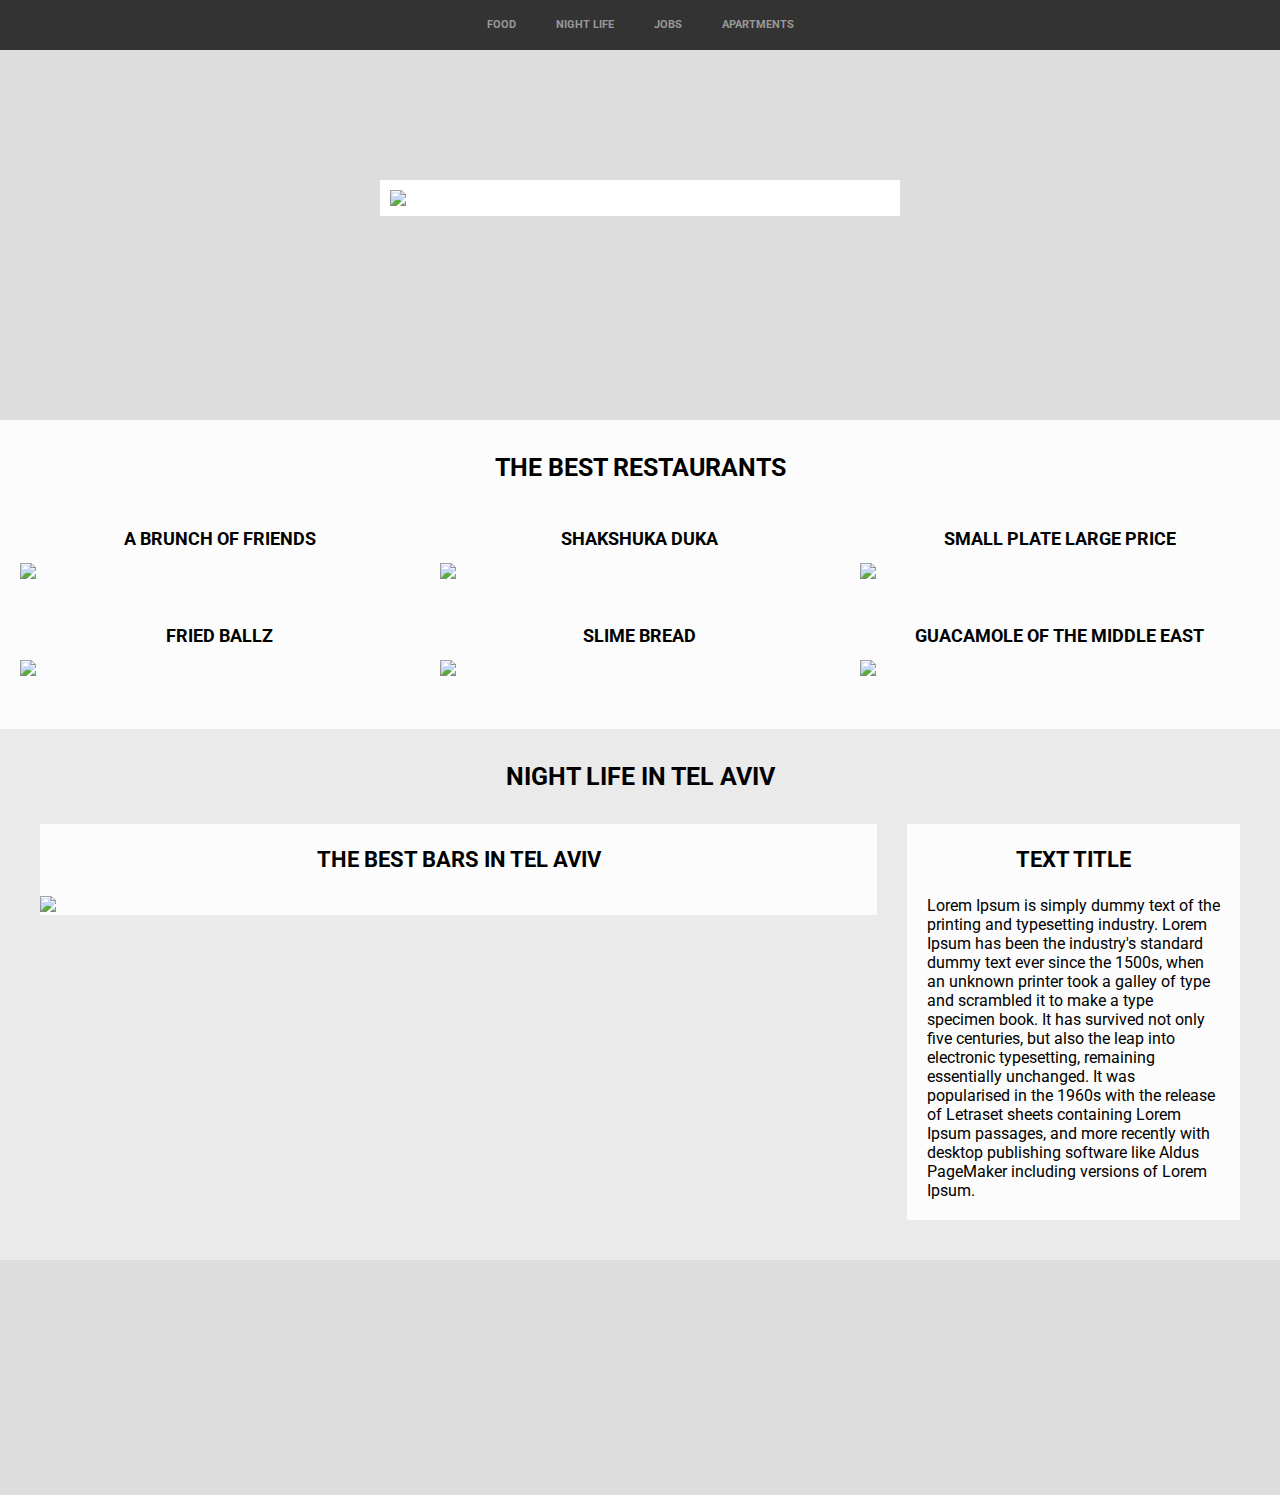
==== index.html @ 47f13323 "First Secret TLV Commit" ====
<!DOCTYPE html>
<html>
<head>
    <link href='https://fonts.googleapis.com/css?family=Roboto' rel='stylesheet' type='text/css'>
    <link href="https://fonts.googleapis.com/css?family=Merriweather:300,400,700,900" rel="stylesheet">

    <link rel="stylesheet" type="text/css" href="reset.css">
    <link rel="stylesheet" type="text/css" href="styles.css">
    <script src="main.js"></script>
    <script src="https://ajax.googleapis.com/ajax/libs/jquery/3.3.1/jquery.min.js"></script>
  <title>Secret Tel Aviv</title>
</head>
<body>

    <nav>
        <ul>
            <li><a class="scroll" href="index.html#food">Food</a></li>
            <li><a class="scroll" href="index.html#night-life">Night Life</a></li>
            <li><a class="scroll" href="index.html#jobs">Jobs</a></li>
            <li><a class="scroll" href="index.html#apartments">Apartments</a></li>
        </ul>
    </nav>

    <section class="hero" id="hero">
        <div class="hero-div-image">
            <img class="hero-image" src="https://goo.gl/72qrGZ" style="background-color: white; filter: none;">
        </div>
        
    </section>

    <section class="food" id="food">
        <h1>THE BEST RESTAURANTS</h1>

        <div class="row">
            <div class="column">
                <div class="column-inner">
                    <h3>A BRUNCH OF FRIENDS</h3>
                    <img src="https://goo.gl/62FRnm">
                </div>
            </div>

            <div class="column">
                <div class="column-inner">
                    <h3>SHAKSHUKA DUKA</h3>
                    <img src="https://goo.gl/pHJwz4">
                </div>
            </div>        

            <div class="column">
                <div class="column-inner">
                    <h3>SMALL PLATE LARGE PRICE</h3>
                    <img src="https://goo.gl/2ADwBF">
                </div>
            </div>  
        </div>

        <div class="row second">
            <div class="column">
                <div class="column-inner">
                    <h3>FRIED BALLZ</h3>
                    <img src="https://goo.gl/27pdBp">
                </div>
            </div>

            <div class="column">
                <div class="column-inner">
                    <h3>SLIME BREAD</h3>
                    <img src="https://goo.gl/S727HK">
                </div>
            </div>       

            <div class="column">
                <div class="column-inner">
                    <h3>GUACAMOLE OF THE MIDDLE EAST</h3>
                    <img src="https://goo.gl/oViMCN">
                    
                </div>
            </div>  
        </div>
    </section>

    <section class="night-life" id="night-life">
        <h1>NIGHT LIFE IN TEL AVIV</h1>
        <div class="row">
            <div class="column-70-outer">
                <div class="column-70-inner">
                    <h2>The Best Bars in Tel Aviv</h2>
                    <img src="https://goo.gl/fViFU1">
                </div>                
            </div>
            <div class="column-30-outer">
                <div class="column-30-inner">
                    <h2>Text Title</h2>
                    <p>Lorem Ipsum is simply dummy text of the printing and typesetting industry. Lorem Ipsum has been the industry's standard dummy text ever since the 1500s, when an unknown printer took a galley of type and scrambled it to make a type specimen book. It has survived not only five centuries, but also the leap into electronic typesetting, remaining essentially unchanged. It was popularised in the 1960s with the release of Letraset sheets containing Lorem Ipsum passages, and more recently with desktop publishing software like Aldus PageMaker including versions of Lorem Ipsum.</p>
                </div>
            </div>
        </div>
    </section>
    <section class="hero" id="hero" style="height: 15px;"></section>
</body>
</html>
---- styles.css ----
body {
    background-color: #ddd;
    margin: 0 auto;
}
nav {
    background-color: #333333;
    position: fixed;
    width: 100%;
    top: 0;
}
nav ul {
    margin: 0;
    text-align: center;
}
nav li {
    display: inline-block;
}
nav li a { 
    line-height: 50px;
    text-decoration: none;
    color: #999;
    font-size: 11px;
    text-transform: uppercase;
    font-weight: bold;
    padding: 0 18px;
    font-family: 'Roboto', sans-serif;
}
section {
    overflow: auto;
    background-color: #fcfcfc;
    padding-bottom: 40px;

}

.hero {
    /*text-align: center;*/
    background: url("https://goo.gl/YM7cSJ") no-repeat bottom;
    background-position: 0px -400px;    
    background-size: cover;
    height: 200px;
    padding-top: 180px;
    /* -webkit-filter: blur(5px); Safari 6.0 - 9.0 */
    /* filter: blur(5px); */
}
.hero-div-image {
    filter: blur(0px);

}
.hero-image {
    width: 100%;
    max-width: 500px;
    display: block;
    margin: 0 auto;
    background-color: white;
    border: 10px solid white;
    /* filter: none; */
    
}
.food {
    color: black;
    overflow: auto;
    background-color: #fcfcfc;
}

.night-life {
    background-color: #eaeaea;
}
.night-life div {
    box-sizing: border-box;
    /* border: 1px solid red; */
}

h1 {
    margin: 0;
    font-family: 'Roboto';
    text-align: center;
    font-weight: bold;
    font-size: 25px;
    padding: 35px 0;
    text-transform: uppercase;
    /* border: 1px solid red; */
    /* font-family: 'Merriweather', serif; */
}
h2 {
    margin: 0;
    font-family: 'Roboto';
    text-align: center;
    font-weight: bold;
    font-size: 22px;
    padding: 25px 0;
    text-transform: uppercase;
}
h3 {
    text-align: center;
    font-weight: bold;
    font-family: 'Roboto';
    font-size: 18px;
    text-transform: uppercase;
    padding: 15px 0;
    /* border: 1px solid red; */
}
p {
    font-family: 'Roboto';
    font-size: 16px;
    line-height: 19px;

}
.row {
    padding: 0px 10px;
}
.second {
    padding-top: 20px;
}
.column-inner img {
    width: 100%;
}
.row:before {
    display: table;
    content: "";
  }
  
.row:after {
    display: table;
    content: "";
    clear: both;
}
.column {
    float: left;
    width: 33.333%;
}
.column-inner {
    padding: 10px;
    padding-top: 0;
}

.column-70-outer {
    width: 70%;
    float: left;
    padding: 0px 15px 0px 30px;
  }
.column-70-inner {
    width: 100%;
    background-color: #fcfcfc;
}
.column-70-inner img {
    width: 100%;
}
  
.column-30-outer {
    width: 30%;
    float: left;
    padding: 0px 30px 0px 15px;
}
.column-30-inner {
    width: 100%;
    background-color: #fcfcfc;
    padding: 0px 20px 20px 20px;
}


@media (max-width: 700px) {
    .column {
      width: 100%;
    }
  }

@media (max-width: 1000px) {
    .column-70-outer {
        width: 100%;
        float: left;
        padding: 0px 15px 0px 15px;
    }
    .column-70-inner {
        width: 100%;
        background-color: #fcfcfc;
    }
    .column-70-inner img {
        width: 100%;
    }
    .column-30-outer {
        width: 100%;
        float: left;
        padding: 0px 15px 0px 15px;
    }
    .column-30-inner {
        width: 100%;
        background-color: #fcfcfc;
        padding: 0px 20px 20px 20px;
    }
  }
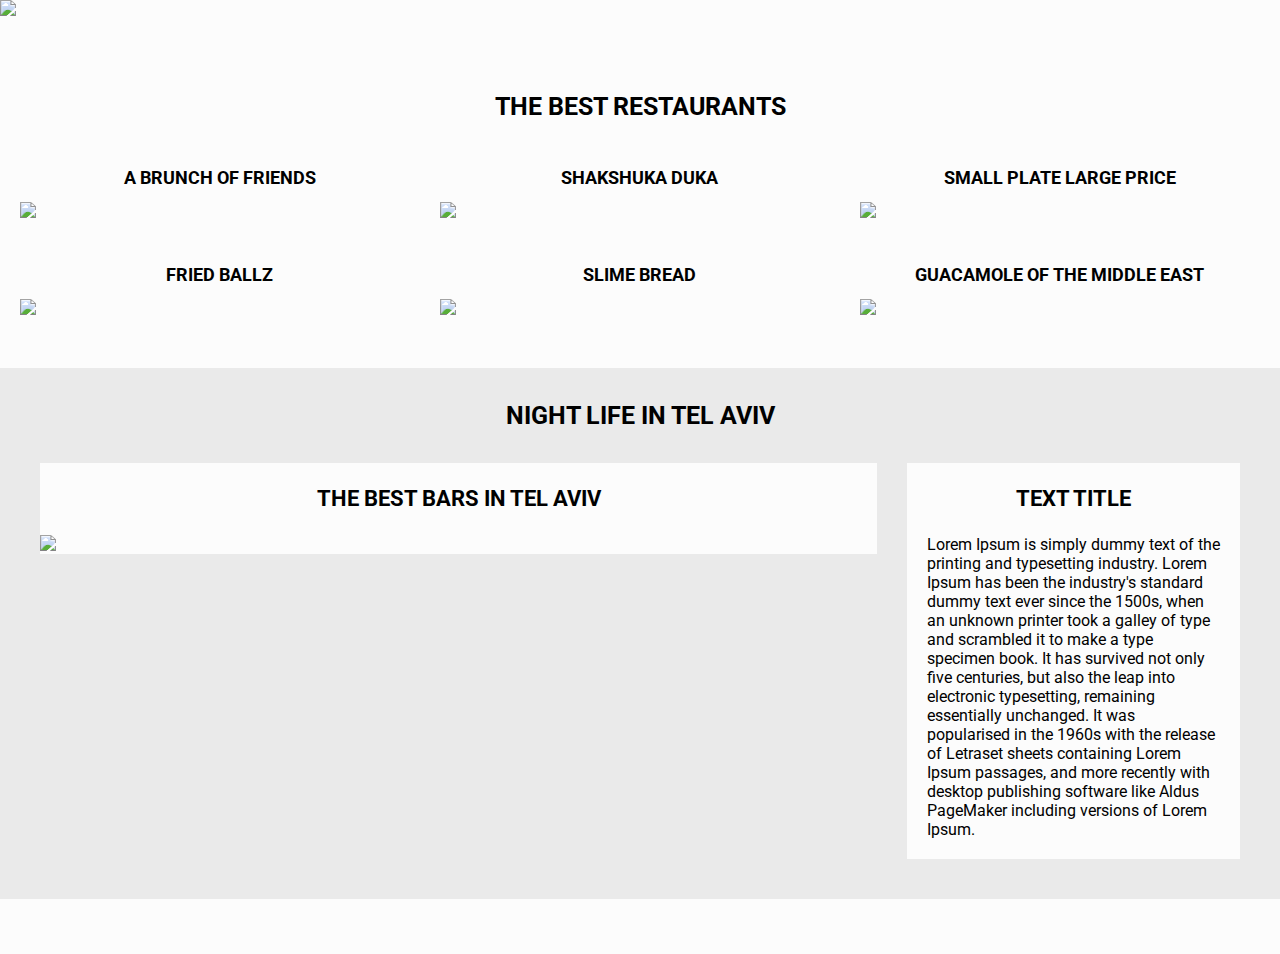
==== commit fc00445c: "media max width 1000 & 700 changes" ====
--- a/index.html
+++ b/index.html
@@ -12,20 +12,17 @@
 </head>
 <body>
 
-    <nav>
+    <!-- <nav>
         <ul>
             <li><a class="scroll" href="index.html#food">Food</a></li>
             <li><a class="scroll" href="index.html#night-life">Night Life</a></li>
             <li><a class="scroll" href="index.html#jobs">Jobs</a></li>
             <li><a class="scroll" href="index.html#apartments">Apartments</a></li>
         </ul>
-    </nav>
+    </nav> -->
 
     <section class="hero" id="hero">
-        <div class="hero-div-image">
-            <img class="hero-image" src="https://goo.gl/72qrGZ" style="background-color: white; filter: none;">
-        </div>
-        
+        <img class="hero-image" src="https://goo.gl/72qrGZ">
     </section>
 
     <section class="food" id="food">
--- a/styles.css
+++ b/styles.css
@@ -32,30 +32,7 @@
 
 }
 
-.hero {
-    /*text-align: center;*/
-    background: url("https://goo.gl/YM7cSJ") no-repeat bottom;
-    background-position: 0px -400px;    
-    background-size: cover;
-    height: 200px;
-    padding-top: 180px;
-    /* -webkit-filter: blur(5px); Safari 6.0 - 9.0 */
-    /* filter: blur(5px); */
-}
-.hero-div-image {
-    filter: blur(0px);
-
-}
-.hero-image {
-    width: 100%;
-    max-width: 500px;
-    display: block;
-    margin: 0 auto;
-    background-color: white;
-    border: 10px solid white;
-    /* filter: none; */
-    
-}
+
 .food {
     color: black;
     overflow: auto;
@@ -158,13 +135,23 @@
 }
 
 
-@media (max-width: 700px) {
-    .column {
-      width: 100%;
-    }
-  }
-
 @media (max-width: 1000px) {
+    .hero {
+        /*text-align: center;*/
+        background: url("https://goo.gl/YM7cSJ") no-repeat bottom;
+        background-size: cover;
+        padding: 100px 0px;
+        /* background-position: 0px -200px;     */
+        /* height: 200px; */
+    }
+    .hero-image {
+        width: 100%;
+        max-width: 500px;
+        display: block;
+        margin: 0 auto;
+        background-color: white;
+        border: 10px solid white;
+    }
     .column-70-outer {
         width: 100%;
         float: left;
@@ -187,4 +174,29 @@
         background-color: #fcfcfc;
         padding: 0px 20px 20px 20px;
     }
+    .column {
+        width: 50%;
+    }
+  }
+
+  @media (max-width: 500px) {
+    .hero {
+        /*text-align: center;*/
+        background: url("https://goo.gl/YM7cSJ") no-repeat bottom;
+        background-size: cover;
+        padding: 100px 0px;
+        /* background-position: 0px -200px;     */
+        /* height: 200px; */
+    }
+    .hero-image {
+        width: 100%;
+        max-width: 500px;
+        display: block;
+        margin: 0 auto;
+        background-color: white;
+        border: 10px solid white;
+    }
+    .column {
+        width: 100%;
+    }
   }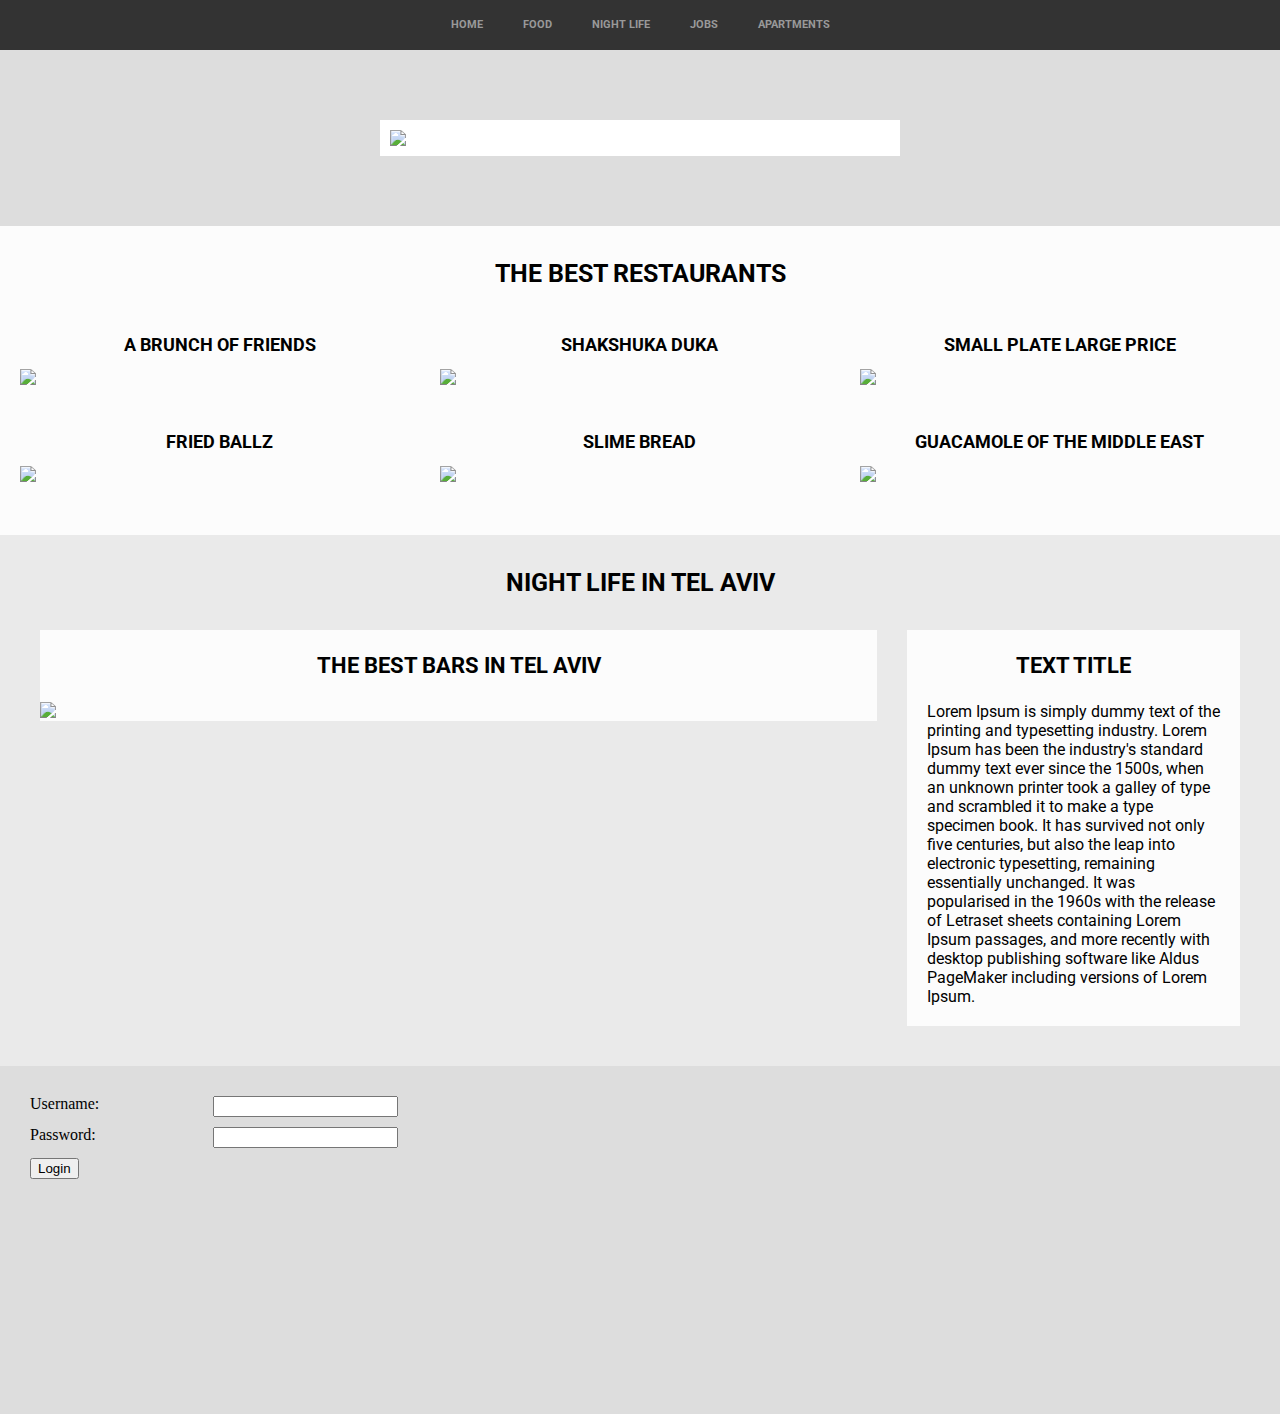
==== commit 4ab6b5d7: "Added a form" ====
--- a/index.html
+++ b/index.html
@@ -12,17 +12,21 @@
 </head>
 <body>
 
-    <!-- <nav>
+    <nav>
         <ul>
+            <li><a class="scroll" href="index.html#hero">Home</a></li>
             <li><a class="scroll" href="index.html#food">Food</a></li>
             <li><a class="scroll" href="index.html#night-life">Night Life</a></li>
             <li><a class="scroll" href="index.html#jobs">Jobs</a></li>
             <li><a class="scroll" href="index.html#apartments">Apartments</a></li>
         </ul>
-    </nav> -->
+    </nav>
 
     <section class="hero" id="hero">
-        <img class="hero-image" src="https://goo.gl/72qrGZ">
+        <div class="hero-div-image">
+            <img class="hero-image" src="https://goo.gl/72qrGZ" style="background-color: white; filter: none;">
+        </div>
+        
     </section>
 
     <section class="food" id="food">
@@ -93,6 +97,15 @@
             </div>
         </div>
     </section>
+
+    <form>
+        <div style="display:inline; width:15%; float:left; padding-bottom: 10px;">Username:</div>
+        <div style="display:inline; width:85%; float:left; padding-bottom: 10px;"><input type="text"> </div>
+        <div style="display:inline; width:15%; float:left; padding-bottom: 10px;">Password:</div>
+        <div style="display:inline; width:85%; float:left; padding-bottom: 10px;"><input type="password"></div>
+        <button type="button">Login</button>
+    </form>
+
     <section class="hero" id="hero" style="height: 15px;"></section>
 </body>
 </html>--- a/styles.css
+++ b/styles.css
@@ -32,7 +32,32 @@
 
 }
 
-
+.hero {
+    /*text-align: center;*/
+    background: url("https://goo.gl/YM7cSJ") no-repeat bottom;
+    background-size: cover;
+    margin-top: 50px;
+    padding: 70px 0px; 
+    
+    /* height: 200px;
+    background-position: 0px -400px;   
+    -webkit-filter: blur(5px); Safari 6.0 - 9.0;
+    filter: blur(5px); */
+}
+.hero-div-image {
+    /* filter: blur(0px); */
+
+}
+.hero-image {
+    width: 100%;
+    max-width: 500px;
+    display: block;
+    margin: 0 auto;
+    background-color: white;
+    border: 10px solid white;
+    /* filter: none; */
+    
+}
 .food {
     color: black;
     overflow: auto;
@@ -134,24 +159,34 @@
     padding: 0px 20px 20px 20px;
 }
 
+form {
+    padding: 30px;
+}
+/* form .formDiv-15 {
+    display:inline;
+    width:15%;
+    float:left;
+    padding-bottom: 10px;
+}
+form .formDiv-85 {
+    display:inline;
+    width:85%;
+    float:left;
+} */
+form .formDiv {
+    /* display:inline; */
+    width:100%;
+    float:left;
+    margin-bottom: 10px;
+}
+
+@media (max-width: 700px) {
+    .column {
+      width: 100%;
+    }
+  }
 
 @media (max-width: 1000px) {
-    .hero {
-        /*text-align: center;*/
-        background: url("https://goo.gl/YM7cSJ") no-repeat bottom;
-        background-size: cover;
-        padding: 100px 0px;
-        /* background-position: 0px -200px;     */
-        /* height: 200px; */
-    }
-    .hero-image {
-        width: 100%;
-        max-width: 500px;
-        display: block;
-        margin: 0 auto;
-        background-color: white;
-        border: 10px solid white;
-    }
     .column-70-outer {
         width: 100%;
         float: left;
@@ -174,29 +209,4 @@
         background-color: #fcfcfc;
         padding: 0px 20px 20px 20px;
     }
-    .column {
-        width: 50%;
-    }
-  }
-
-  @media (max-width: 500px) {
-    .hero {
-        /*text-align: center;*/
-        background: url("https://goo.gl/YM7cSJ") no-repeat bottom;
-        background-size: cover;
-        padding: 100px 0px;
-        /* background-position: 0px -200px;     */
-        /* height: 200px; */
-    }
-    .hero-image {
-        width: 100%;
-        max-width: 500px;
-        display: block;
-        margin: 0 auto;
-        background-color: white;
-        border: 10px solid white;
-    }
-    .column {
-        width: 100%;
-    }
   }